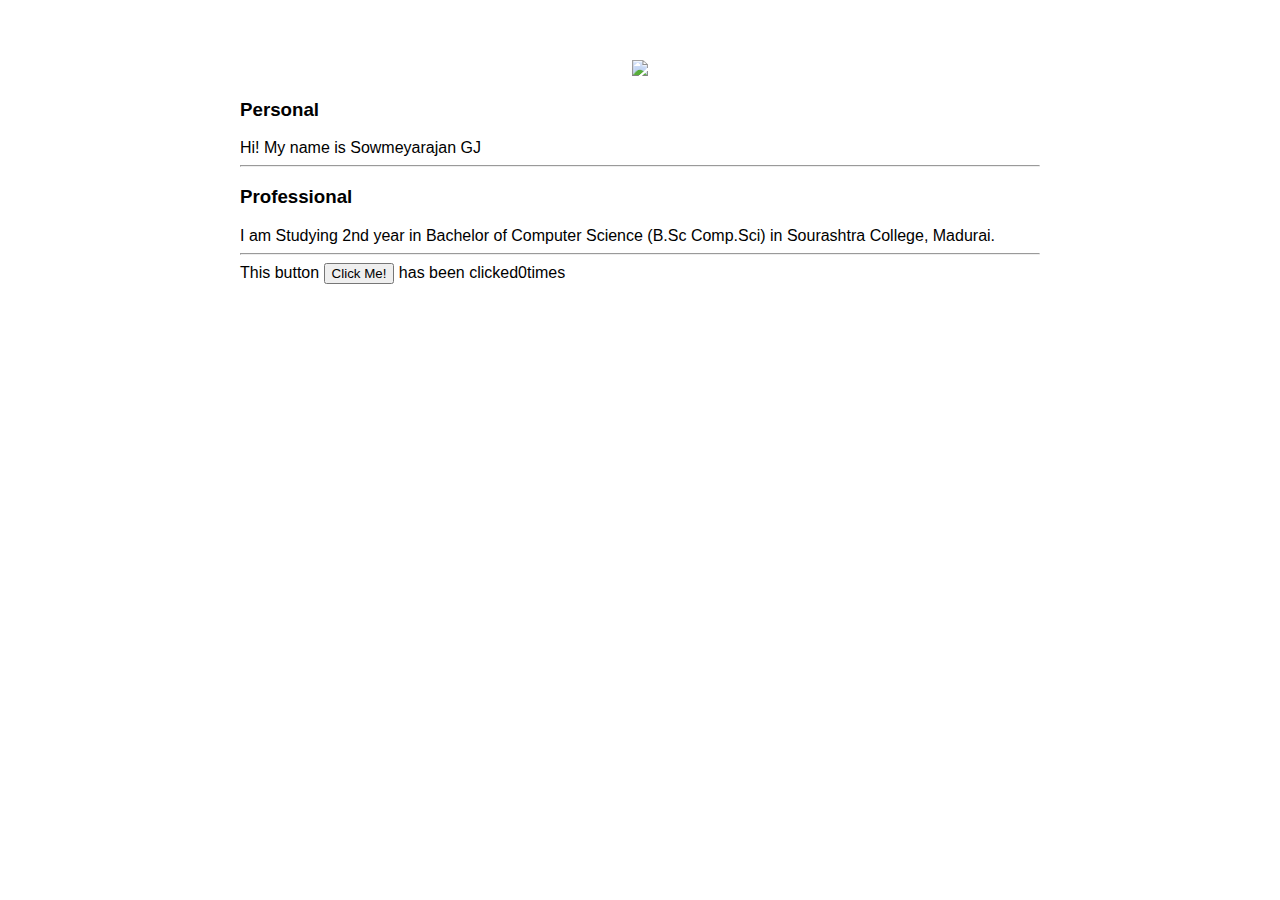
==== ui/index.html @ f083bebc "[imad-console] Updates ui/index.html" ====
<!doctype html>
<html>
    <head>
        <link href="/ui/style.css" rel="stylesheet" />
    </head>
    <body>
        <div class="container">
            <div class="center">
        <img id="madi" src="https://pbs.twimg.com/profile_images/724852117152907264/JMtxmQk6.jpg" class="img-medium">
            </div>
                        <h3>Personal</h3>
            <div>
                Hi! My name is Sowmeyarajan GJ
            </div>
            <hr/>
            <h3>Professional</h3>
            <div>
                I am Studying 2nd year in Bachelor of Computer Science (B.Sc Comp.Sci) in Sourashtra College, Madurai.
            </div>
            <hr/>
            <div class="footer">
                This button <button id="counter">Click Me!</button> has been clicked<span id="count">0</span>times
            </div>
        </div>
        <script type="text/javascript" src="/ui/main.js">
        </script>
    </body>
</html>
---- ui/style.css ----
body {
    font-family: sans-serif;
    margin-top: 60px;
}

.center {
    text-align: center;
}

.text-big {
    font-size: 300%;
}

.bold {
    font-weight: bold;
}

.img-medium {
    height: 200px;
}
.container {
max-width: 800px;
margin: 0 auto;
color: black;
font-family: sans-serif;
padding-left: 20px;
padding-right: 20px ;
}
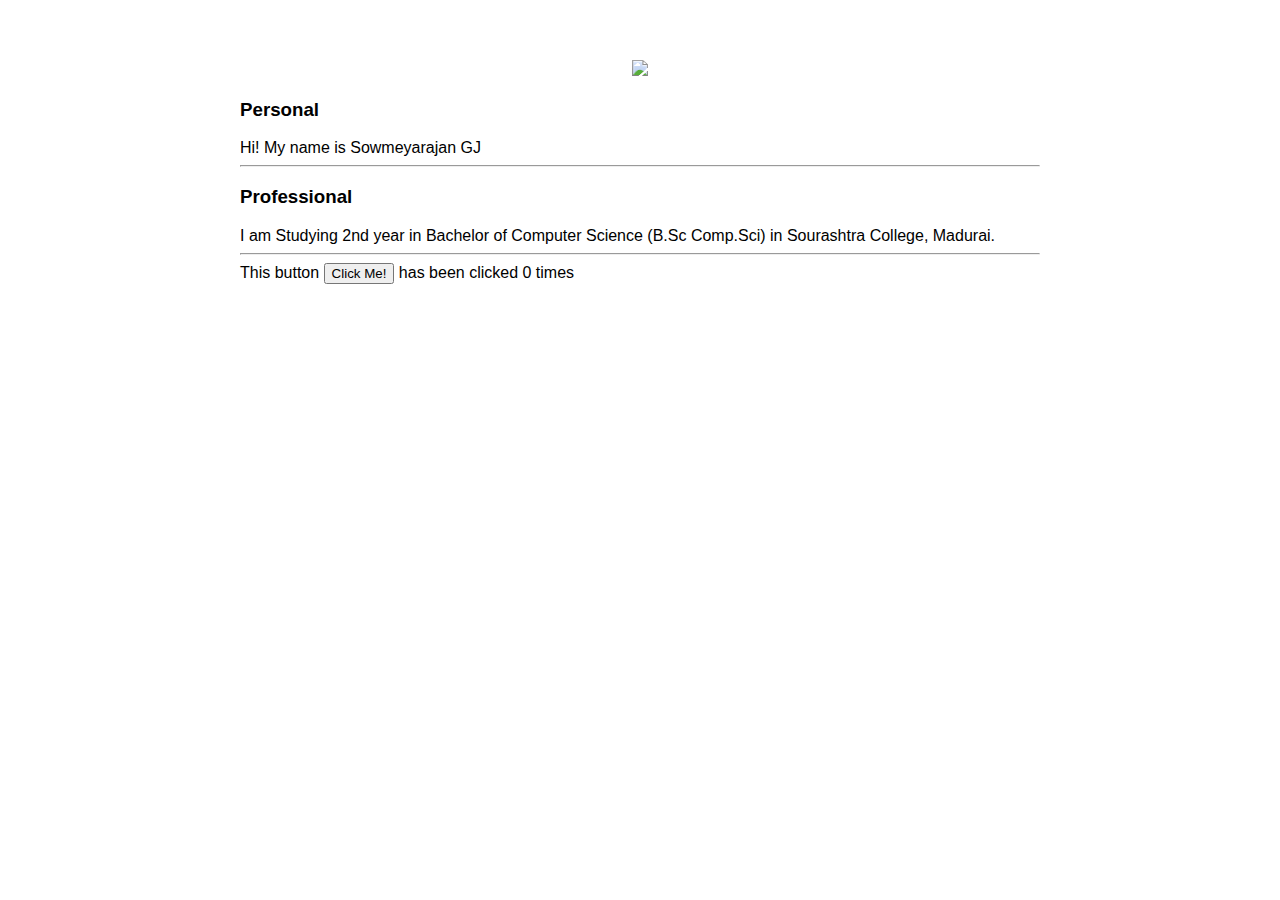
==== commit 7c391497: "[imad-console] Updates ui/index.html" ====
--- a/ui/index.html
+++ b/ui/index.html
@@ -19,7 +19,7 @@
             </div>
             <hr/>
             <div class="footer">
-                This button <button id="counter">Click Me!</button> has been clicked<span id="count">0</span>times
+                This button <button id="counter">Click Me!</button> has been clicked<span id="count"> 0 </span> times
             </div>
         </div>
         <script type="text/javascript" src="/ui/main.js">
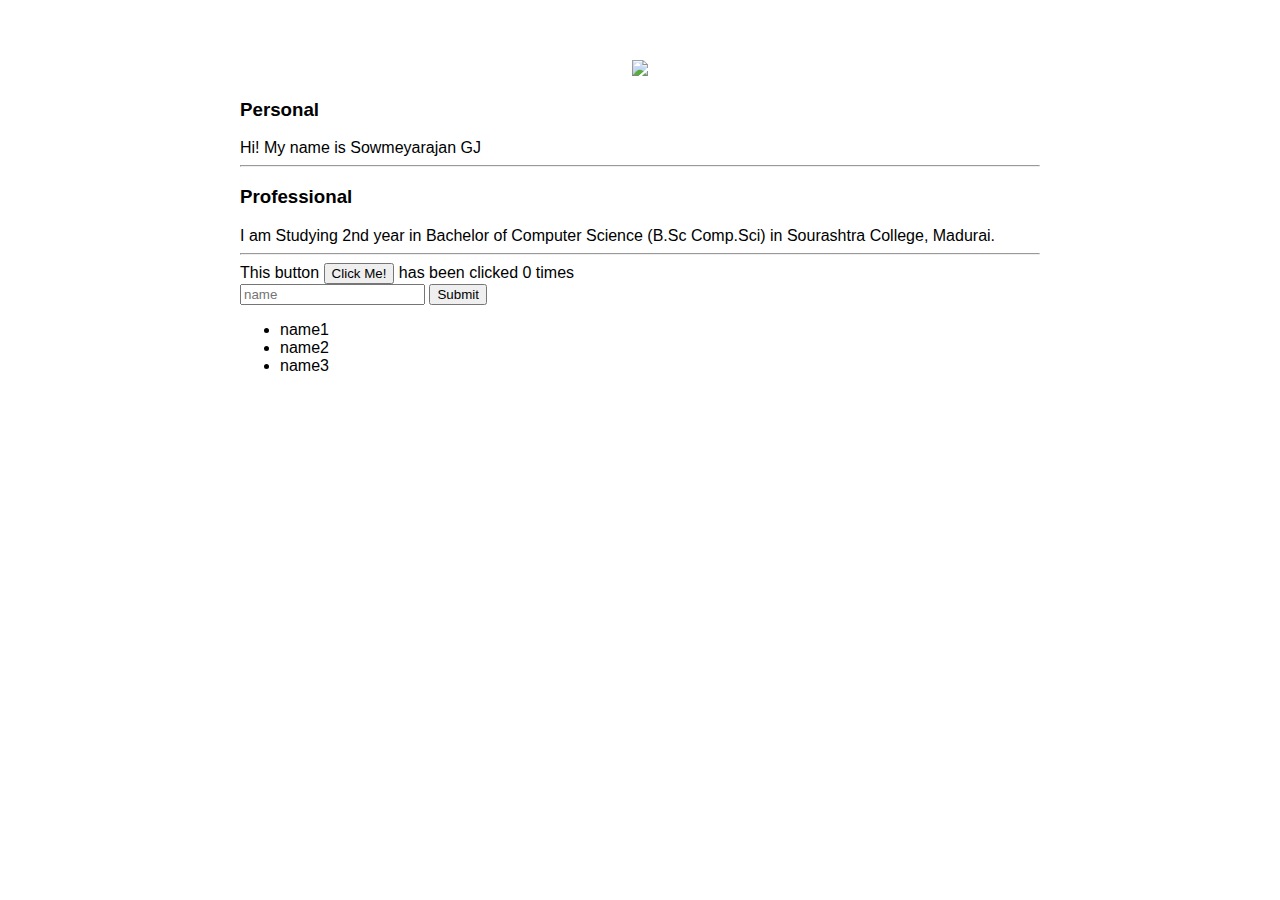
==== commit cb830b3c: "[imad-console] Updates ui/index.html" ====
--- a/ui/index.html
+++ b/ui/index.html
@@ -6,7 +6,7 @@
     <body>
         <div class="container">
             <div class="center">
-        <img id="madi" src="https://pbs.twimg.com/profile_images/724852117152907264/JMtxmQk6.jpg" class="img-medium">
+        <img id="madi" src="https://pbs.twimg.com/profile_images/786139875984617472/H2G2bO-E_400x400.jpg" class="img-medium">
             </div>
                         <h3>Personal</h3>
             <div>
@@ -19,10 +19,18 @@
             </div>
             <hr/>
             <div class="footer">
-                This button <button id="counter">Click Me!</button> has been clicked<span id="count"> 0 </span> times
+                This button <button id="counter">Click Me!</button> has been clicked <span id="count"> 0 </span> times
+                <br/>
+                <input type="text" id="name" placeholder="name"></input>
+                <input type="submit" value="Submit"></input>
+                <ul>
+                    <li>name1</li>
+                    <li>name2</li>
+                    <li>name3</li>
+                </ul>
             </div>
         </div>
         <script type="text/javascript" src="/ui/main.js">
         </script>
     </body>
-</html>
+</html>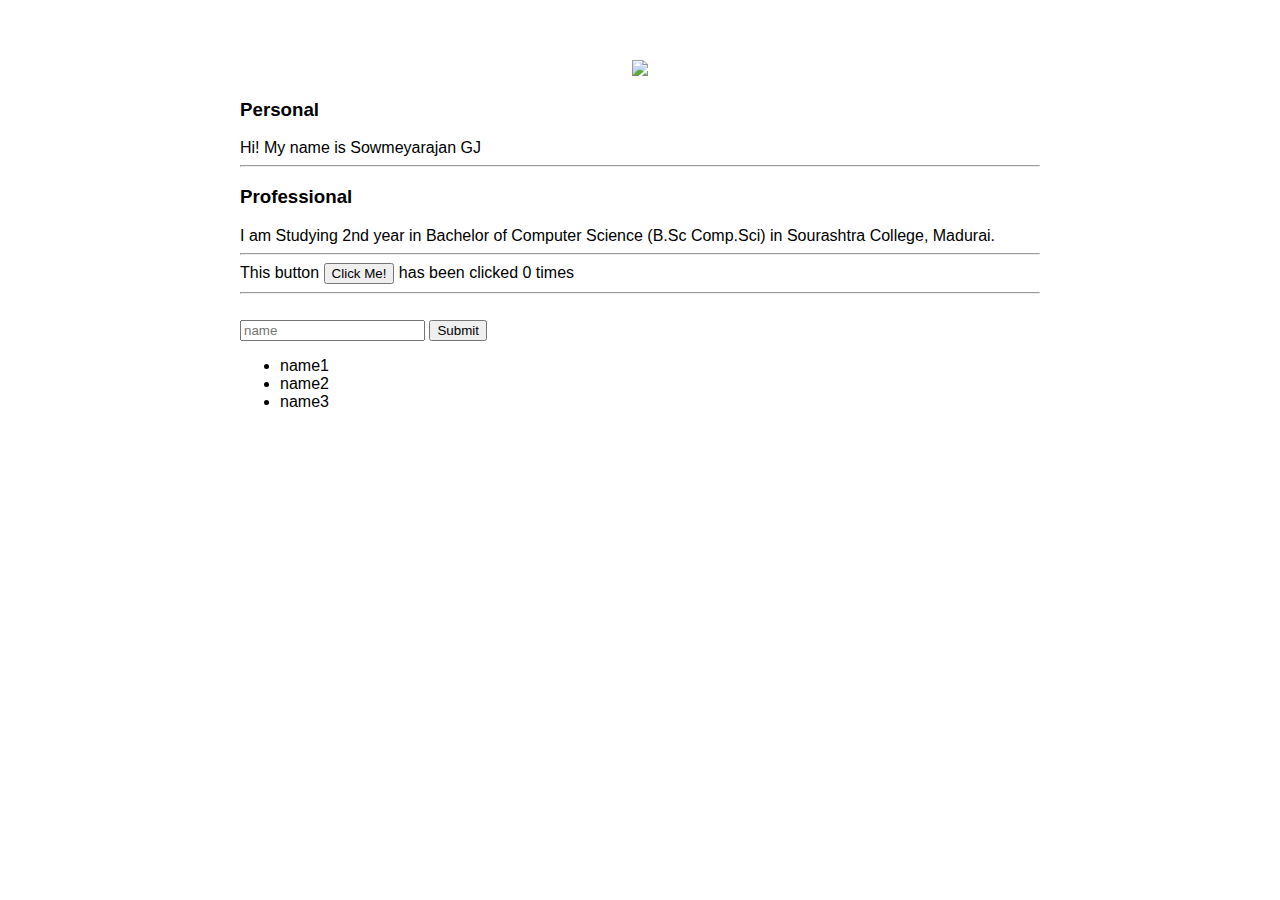
==== commit 8409c21d: "[imad-console] Updates ui/index.html" ====
--- a/ui/index.html
+++ b/ui/index.html
@@ -20,6 +20,7 @@
             <hr/>
             <div class="footer">
                 This button <button id="counter">Click Me!</button> has been clicked <span id="count"> 0 </span> times
+                <hr/>
                 <br/>
                 <input type="text" id="name" placeholder="name"></input>
                 <input type="submit" value="Submit"></input>
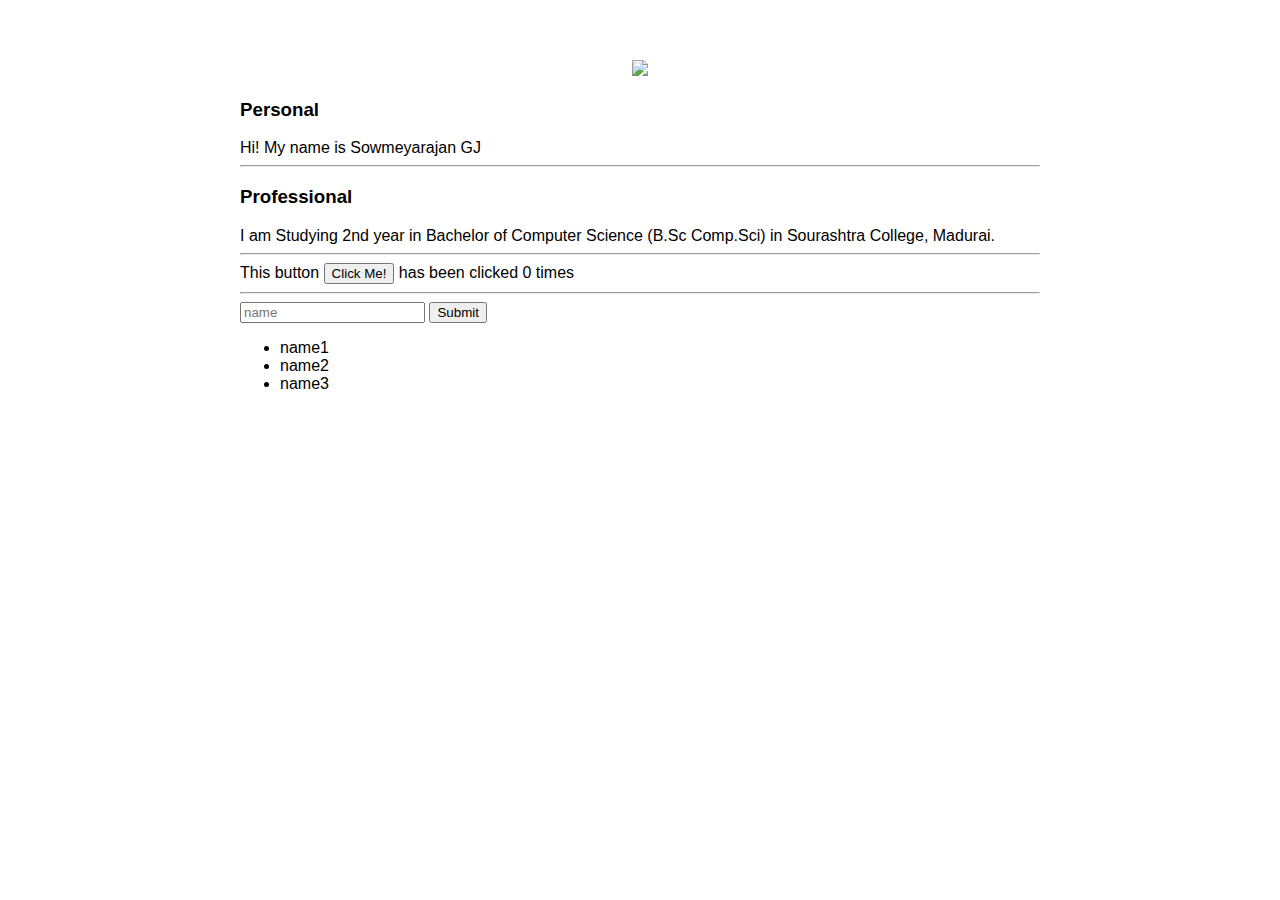
==== commit ff2afbff: "[imad-console] Updates ui/index.html" ====
--- a/ui/index.html
+++ b/ui/index.html
@@ -21,7 +21,6 @@
             <div class="footer">
                 This button <button id="counter">Click Me!</button> has been clicked <span id="count"> 0 </span> times
                 <hr/>
-                <br/>
                 <input type="text" id="name" placeholder="name"></input>
                 <input type="submit" value="Submit"></input>
                 <ul>
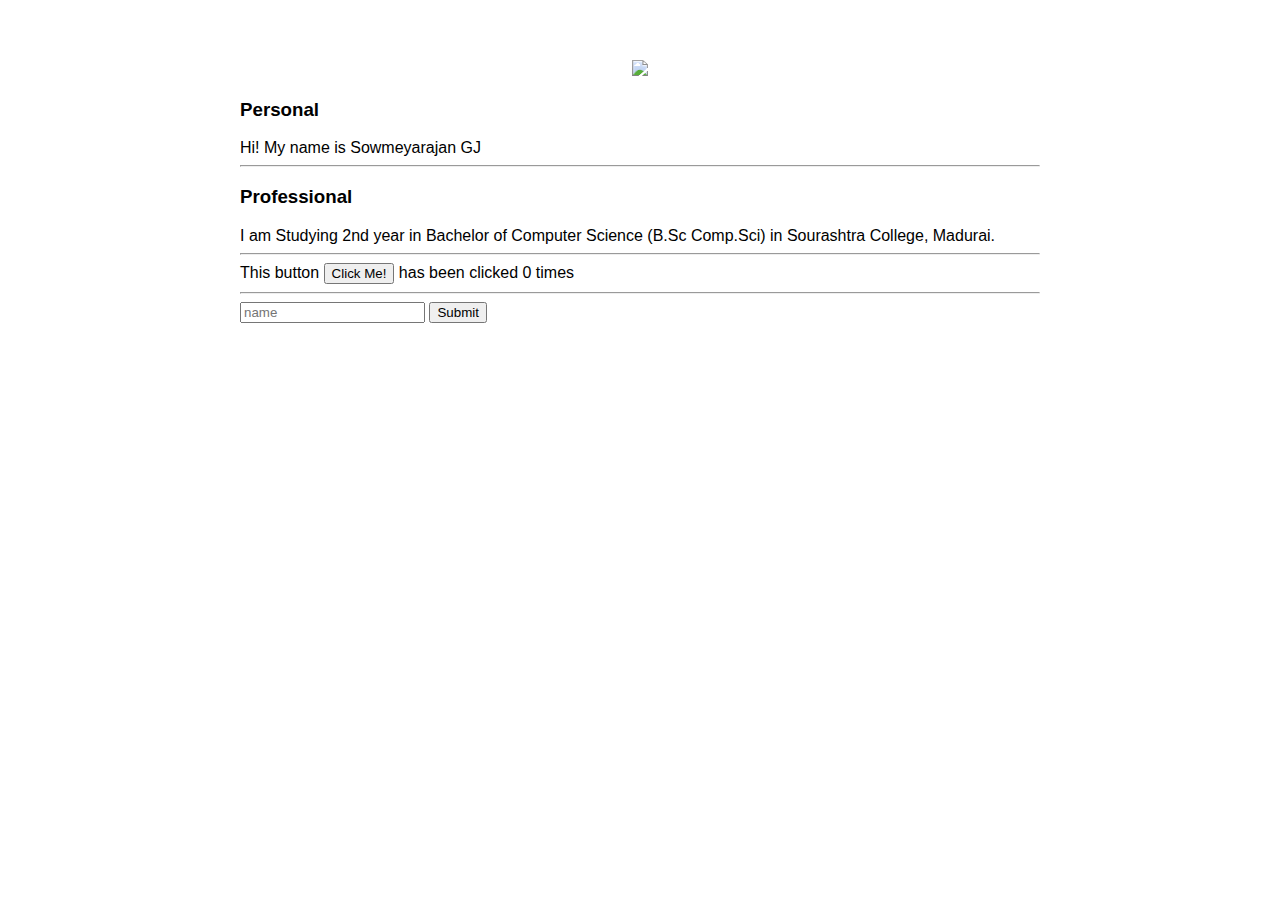
==== commit c4e94dad: "[imad-console] Updates ui/index.html" ====
--- a/ui/index.html
+++ b/ui/index.html
@@ -22,11 +22,8 @@
                 This button <button id="counter">Click Me!</button> has been clicked <span id="count"> 0 </span> times
                 <hr/>
                 <input type="text" id="name" placeholder="name"></input>
-                <input type="submit" value="Submit"></input>
-                <ul>
-                    <li>name1</li>
-                    <li>name2</li>
-                    <li>name3</li>
+                <input type="submit" value="Submit" id="submit_btn"></input>
+                <ul id="namelist">
                 </ul>
             </div>
         </div>
